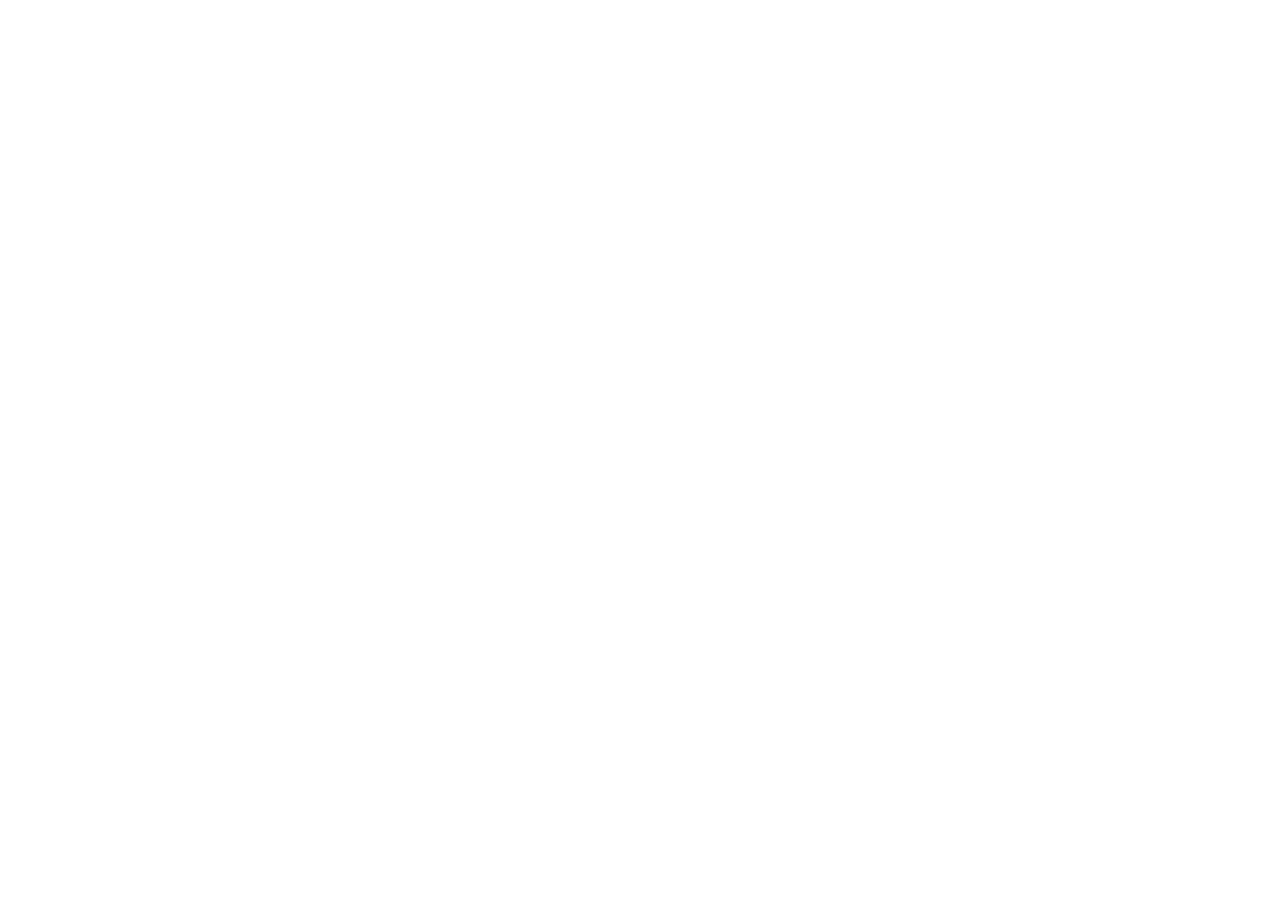
==== test.html @ 5bab3cfd "Inital commit" ====
<!DOCTYPE html>
<html>
    <head>
        <script type="module" src="test.js"></script>
        <link rel="stylesheet" href="test.css">
    </head>
    
    <body>
        <table id="scheduler">

        </table>        
    </body>
</html>
---- test.css ----
/* * {
    border: 1px dotted red;
} */

.courseTile {
    width: 8.5vmax;
    height: 50px;
    border: 1px solid black;
}

.courseSlot {
    width: 8.5vmax;
    height: 50px;
    border: 1px solid red;
}

.courseName {
    color: blue;
}

.courseDescription {
    color: green;
}

#scheduler th {
    width: 8.5vmax;
    height: 55px;
}
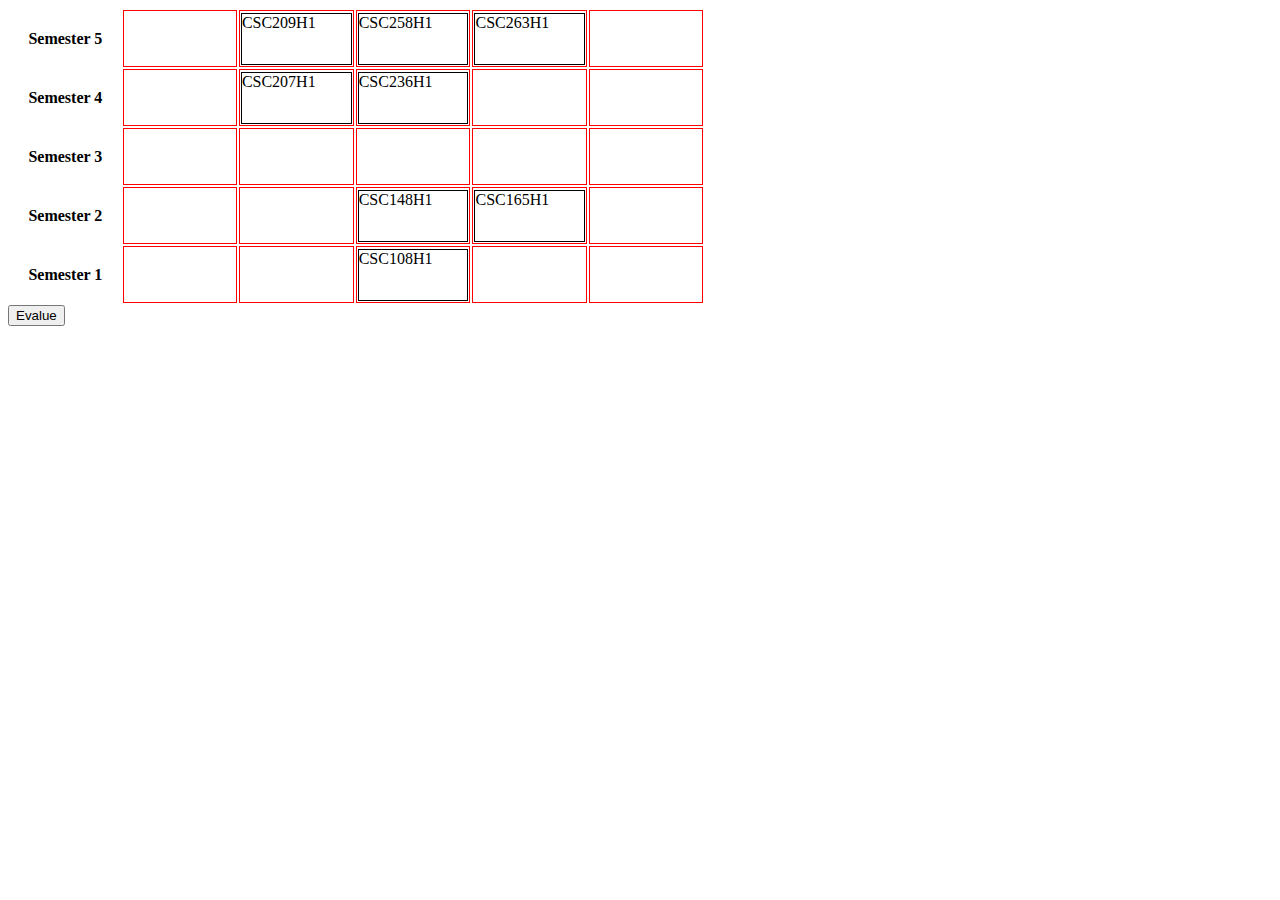
==== commit 801d8eb8: "Added courses.js file with inital testing modifications" ====
--- a/test.html
+++ b/test.html
@@ -7,7 +7,47 @@
     
     <body>
         <table id="scheduler">
-
-        </table>        
+            <tr>
+                <th>Semester 5</th>
+                <td is="course-slot"></td>
+                <td is="course-slot"><div is="course-tile" id="CSC209H1">CSC209H1</div></td>
+                <td is="course-slot"><div is="course-tile" id="CSC258H1">CSC258H1</div></td>
+                <td is="course-slot"><div is="course-tile" id="CSC263H1">CSC263H1</div></td>
+                <td is="course-slot"></td>
+            </tr>
+            <tr>
+                <th>Semester 4</th>
+                <td is="course-slot"></td>
+                <td is="course-slot"><div is="course-tile" id="CSC207H1">CSC207H1</div></td>
+                <td is="course-slot"><div is="course-tile" id="CSC236H1">CSC236H1</div></td>
+                <td is="course-slot"></td>
+                <td is="course-slot"></td>
+            </tr>
+            <tr>
+                <th>Semester 3</th>
+                <td is="course-slot"></td>
+                <td is="course-slot"></td>
+                <td is="course-slot"></td>
+                <td is="course-slot"></td>
+                <td is="course-slot"></td>
+            </tr>
+            <tr>
+                <th>Semester 2</th>
+                <td is="course-slot"></td>
+                <td is="course-slot"></td>
+                <td is="course-slot"><div is="course-tile" id="CSC148H1">CSC148H1</div></td>
+                <td is="course-slot"><div is="course-tile" id="CSC165H1">CSC165H1</div></td>
+                <td is="course-slot"></td>
+            </tr>
+            <tr>
+                <th>Semester 1</th>
+                <td is="course-slot"></td>
+                <td is="course-slot"></td>
+                <td is="course-slot"><div is="course-tile" id="CSC108H1">CSC108H1</div></td>
+                <td is="course-slot"></td>
+                <td is="course-slot"></td>
+            </tr>
+        </table>
+        <button id="evaluate-schedule">Evalue</button>
     </body>
 </html>--- a/test.css
+++ b/test.css
@@ -9,7 +9,7 @@
 }
 
 .courseSlot {
-    width: 8.5vmax;
+    width: 8.6vmax;
     height: 50px;
     border: 1px solid red;
 }
